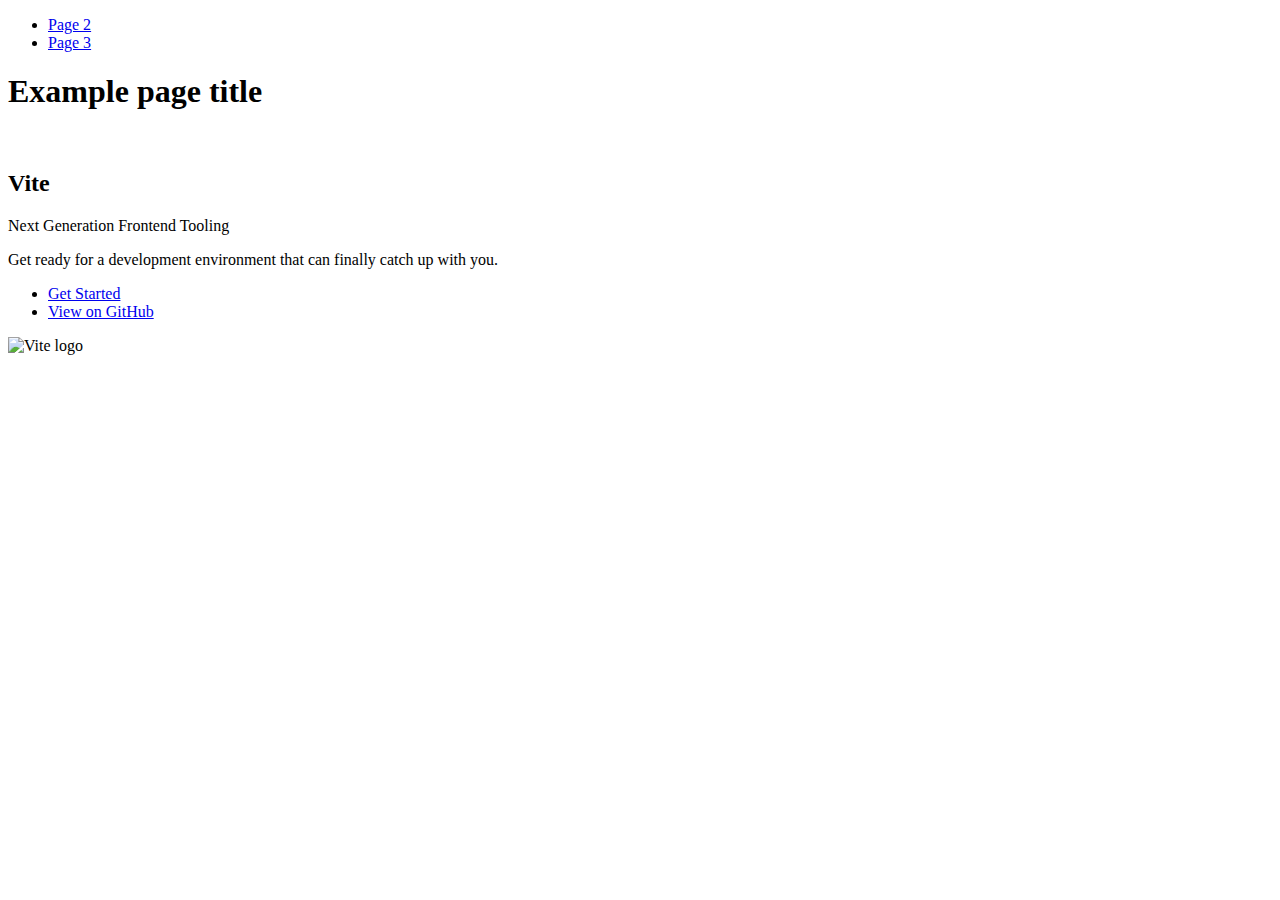
==== index.html @ 78d92626 "Deploying to gh-pages from @ OlenaYermak/goit-js-hw-12@a7b63df69f6fd2b012cacfa4178ac04eb10243bc 🚀" ====
<!DOCTYPE html>
<html lang="en">
  <head>
    <meta charset="UTF-8" />
    <link rel="icon" type="image/svg+xml" href="/goit-js-hw-12/favicon.svg" />
    <meta name="viewport" content="width=device-width, initial-scale=1.0" />
    <title>Vanilla App Template</title>
    
    <script type="module" crossorigin src="/goit-js-hw-12/commonHelpers.js"></script>
    <link rel="stylesheet" href="/goit-js-hw-12/assets/index-10c40100.css">
  </head>
  <body>
    <header class="header">
  <nav class="nav">
    <ul class="nav-list">
      <li class="nav-item">
        <a href="./page-2.html" class="nav-link">Page 2</a>
      </li>

      <li class="nav-item">
        <a href="./page-3.html" class="nav-link">Page 3</a>
      </li>
    </ul>
  </nav>
</header>


    <section>
      <h1>Example page title</h1>
      <!-- Path to images as from index.html file -->
      <img src="/goit-js-hw-12/assets/javascript-8dac5379.svg" alt="" />
    </section>

    <!-- Loads the specified .html file -->
    <section class="vite-promo">
  <div class="container">
    <div class="wrapper">
      <h2 class="title">
        <span class="gradient">Vite</span>
      </h2>
      <p class="text">Next Generation Frontend Tooling</p>
      <p class="tagline">
        Get ready for a development environment that can finally catch up with
        you.
      </p>

      <ul class="actions">
        <li class="action">
          <a
            class="link"
            href="https://vitejs.dev/guide/"
            target="_blank"
            rel="noopener noreferrer"
            >Get Started</a
          >
        </li>
        <li class="action">
          <a
            class="link"
            href="https://github.com/vitejs/vite"
            target="_blank"
            rel="noopener noreferrer"
            >View on GitHub</a
          >
        </li>
      </ul>
    </div>

    <div class="thumb">
      <!-- Path to images as from index.html file -->
      <img
        class="pic"
        src="/goit-js-hw-12/assets/vite-logo-51249ca9.png"
        alt="Vite logo"
        width="640"
        height="640"
      />
    </div>
  </div>
</section>


    
  </body>
</html>
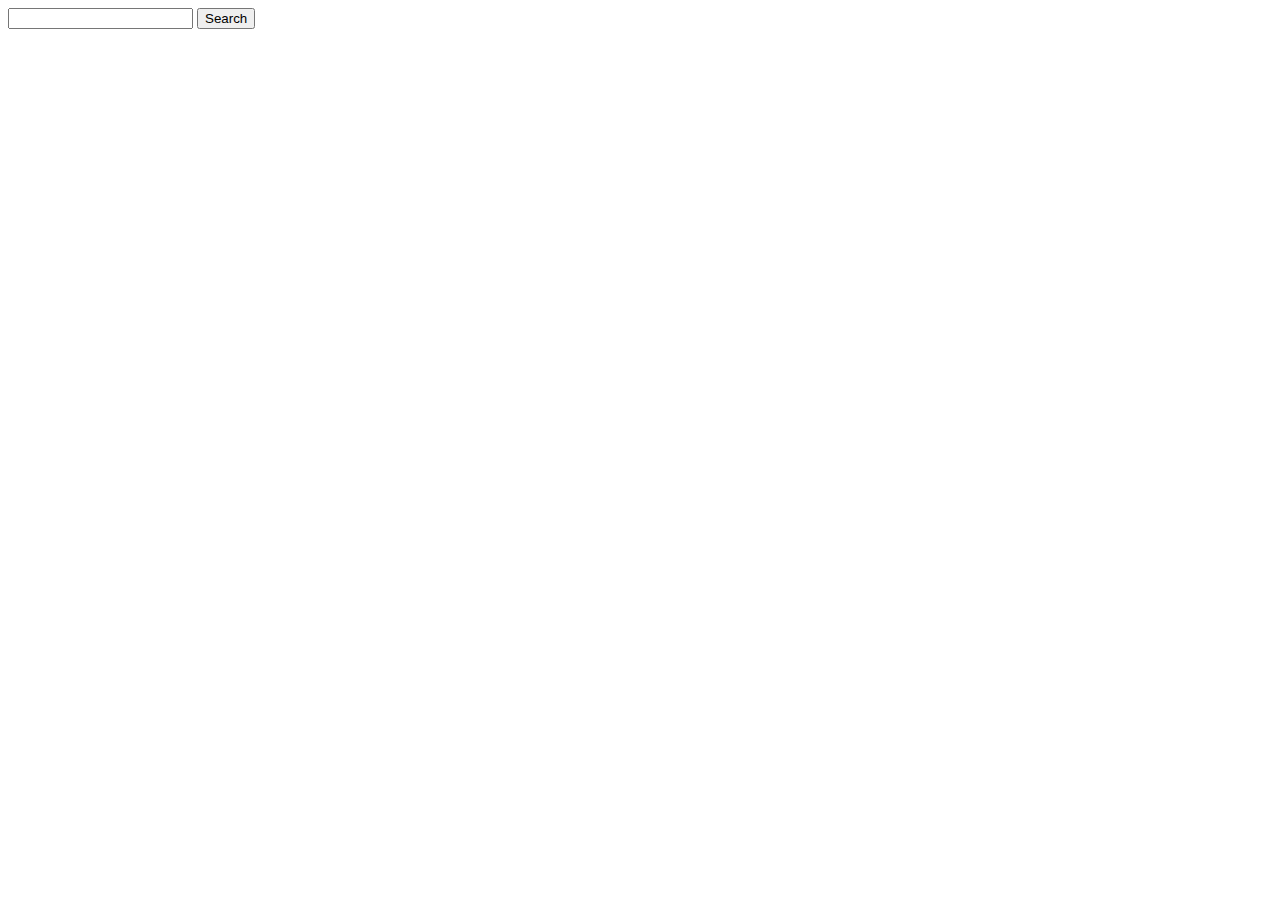
==== commit 7993817e: "Deploying to gh-pages from @ OlenaYermak/goit-js-hw-12@3f27250176a3834999a2d9a4f7a8bd44f057e6ed 🚀" ====
--- a/index.html
+++ b/index.html
@@ -2,83 +2,30 @@
 <html lang="en">
   <head>
     <meta charset="UTF-8" />
-    <link rel="icon" type="image/svg+xml" href="/goit-js-hw-12/favicon.svg" />
+    <link rel="icon" type="image/svg+xml" href="/favicon.svg" />
     <meta name="viewport" content="width=device-width, initial-scale=1.0" />
     <title>Vanilla App Template</title>
     
     <script type="module" crossorigin src="/goit-js-hw-12/commonHelpers.js"></script>
-    <link rel="stylesheet" href="/goit-js-hw-12/assets/index-10c40100.css">
+    <link rel="modulepreload" crossorigin href="/goit-js-hw-12/assets/vendor-64b55ca9.js">
+    <link rel="stylesheet" href="/goit-js-hw-12/assets/vendor-cf6910df.css">
+    <link rel="stylesheet" href="/goit-js-hw-12/assets/index-286766be.css">
   </head>
   <body>
-    <header class="header">
-  <nav class="nav">
-    <ul class="nav-list">
-      <li class="nav-item">
-        <a href="./page-2.html" class="nav-link">Page 2</a>
-      </li>
-
-      <li class="nav-item">
-        <a href="./page-3.html" class="nav-link">Page 3</a>
-      </li>
-    </ul>
-  </nav>
-</header>
-
-
-    <section>
-      <h1>Example page title</h1>
-      <!-- Path to images as from index.html file -->
-      <img src="/goit-js-hw-12/assets/javascript-8dac5379.svg" alt="" />
-    </section>
-
-    <!-- Loads the specified .html file -->
-    <section class="vite-promo">
-  <div class="container">
-    <div class="wrapper">
-      <h2 class="title">
-        <span class="gradient">Vite</span>
-      </h2>
-      <p class="text">Next Generation Frontend Tooling</p>
-      <p class="tagline">
-        Get ready for a development environment that can finally catch up with
-        you.
-      </p>
-
-      <ul class="actions">
-        <li class="action">
-          <a
-            class="link"
-            href="https://vitejs.dev/guide/"
-            target="_blank"
-            rel="noopener noreferrer"
-            >Get Started</a
-          >
-        </li>
-        <li class="action">
-          <a
-            class="link"
-            href="https://github.com/vitejs/vite"
-            target="_blank"
-            rel="noopener noreferrer"
-            >View on GitHub</a
-          >
-        </li>
-      </ul>
-    </div>
-
-    <div class="thumb">
-      <!-- Path to images as from index.html file -->
-      <img
-        class="pic"
-        src="/goit-js-hw-12/assets/vite-logo-51249ca9.png"
-        alt="Vite logo"
-        width="640"
-        height="640"
-      />
-    </div>
-  </div>
-</section>
-
+    
+  <section>
+    <form class="form-search">
+  
+      <input type="text" class="form-input" name="query" />
+  
+  
+      <button type="submit" class="btn-search">Search</button>
+    </form>
+  
+    <ul class="image-container"></ul>
+    <span class="loader"></span>
+    <button type="button" class="load-more-btn" style="display: none;">Load more</button>
+  </section>
 
     
   </body>
